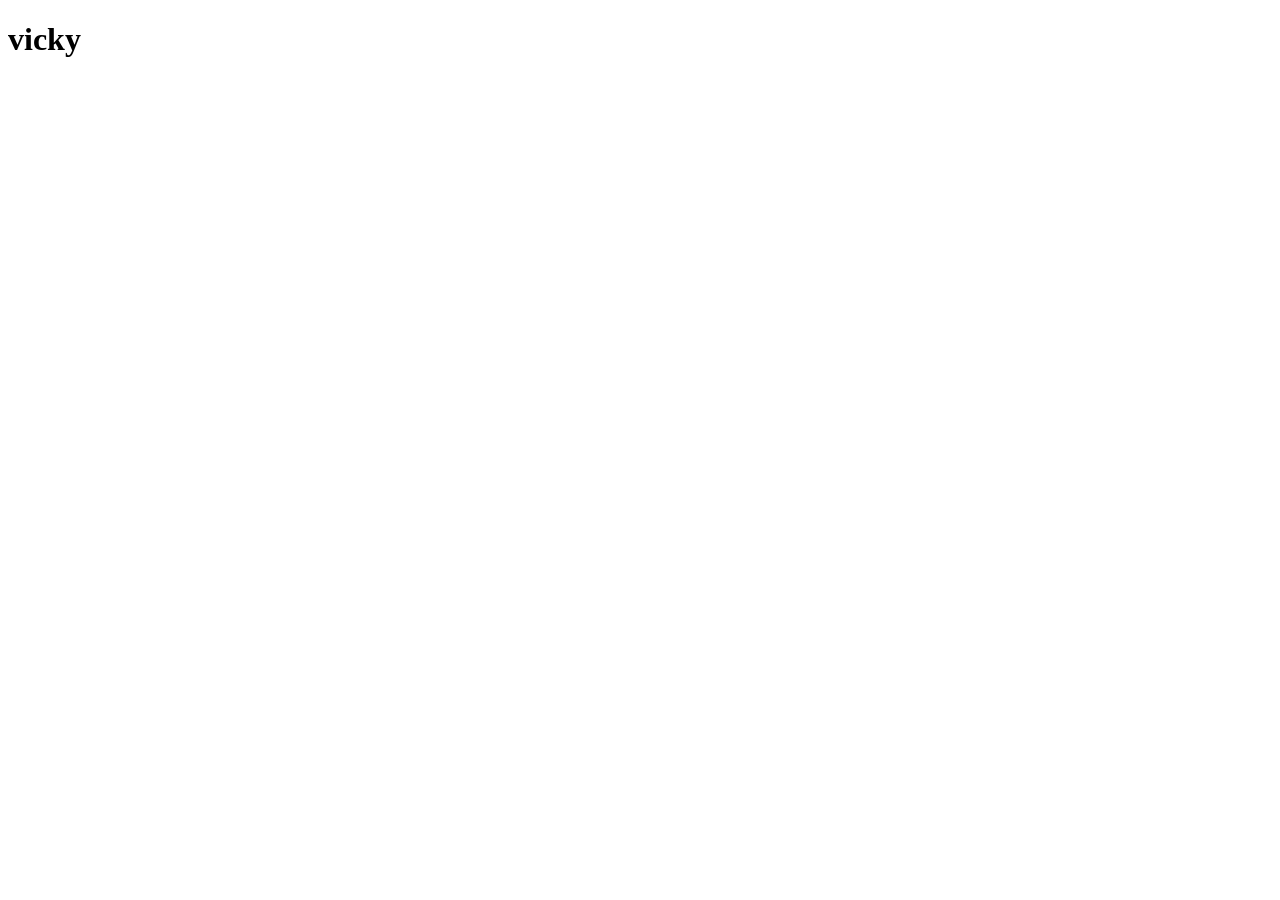
==== sample.html/index.html @ 850145e5 "Add files via upload" ====
<!DOCTYPE html>
<html lang="en">
<head>
    <meta charset="UTF-8">
    <meta name="viewport" content="width=device-width, initial-scale=1.0">
    <title>Document</title>
</head>
<body>
    <h1>vicky</h1>
</body>
</html>
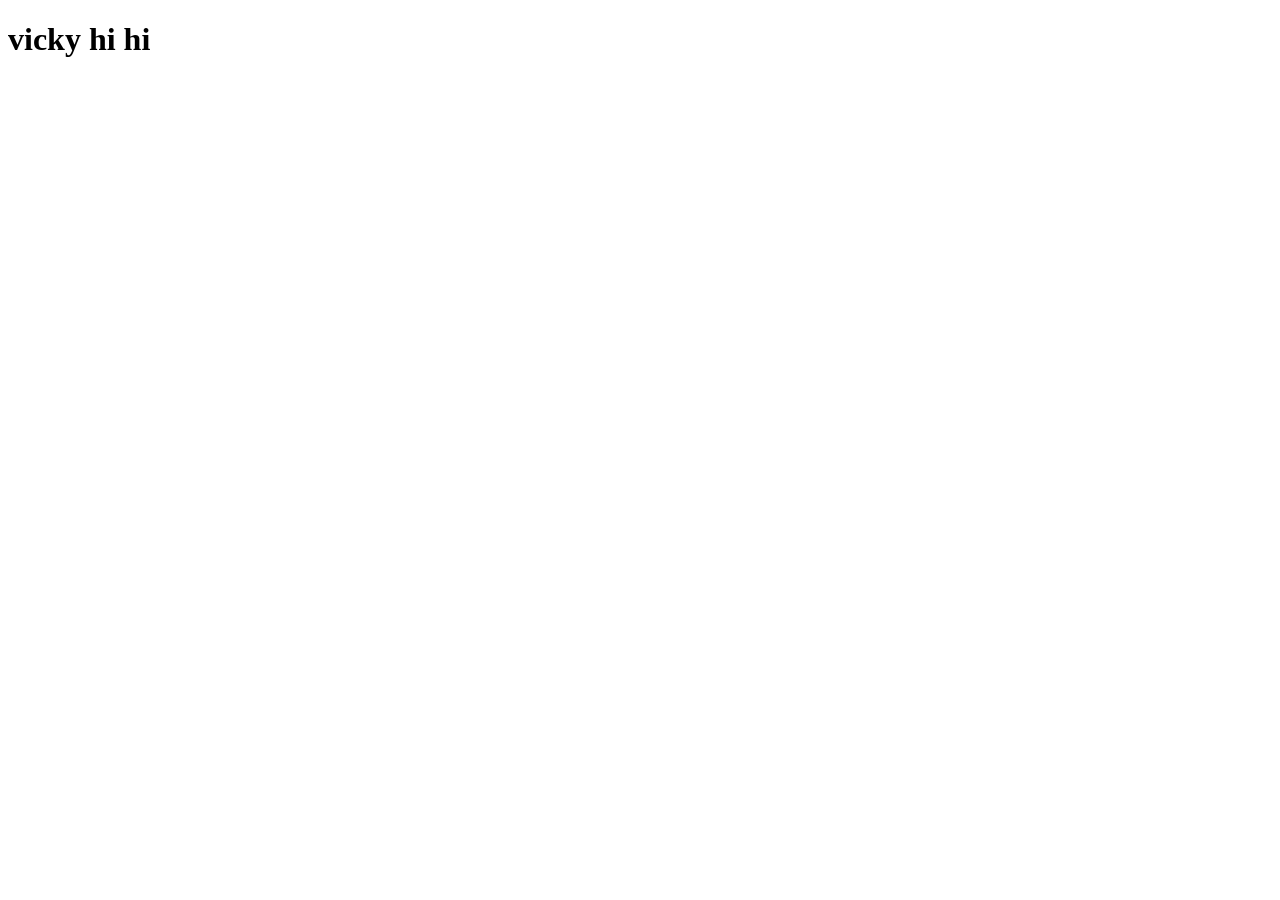
==== commit e47bed9a: "Modify h1 content in index.html Updated the content of the h1 tag to include 'hi hi'." ====
--- a/sample.html/index.html
+++ b/sample.html/index.html
@@ -6,6 +6,6 @@
     <title>Document</title>
 </head>
 <body>
-    <h1>vicky</h1>
+    <h1>vicky hi hi </h1>
 </body>
-</html>+</html>
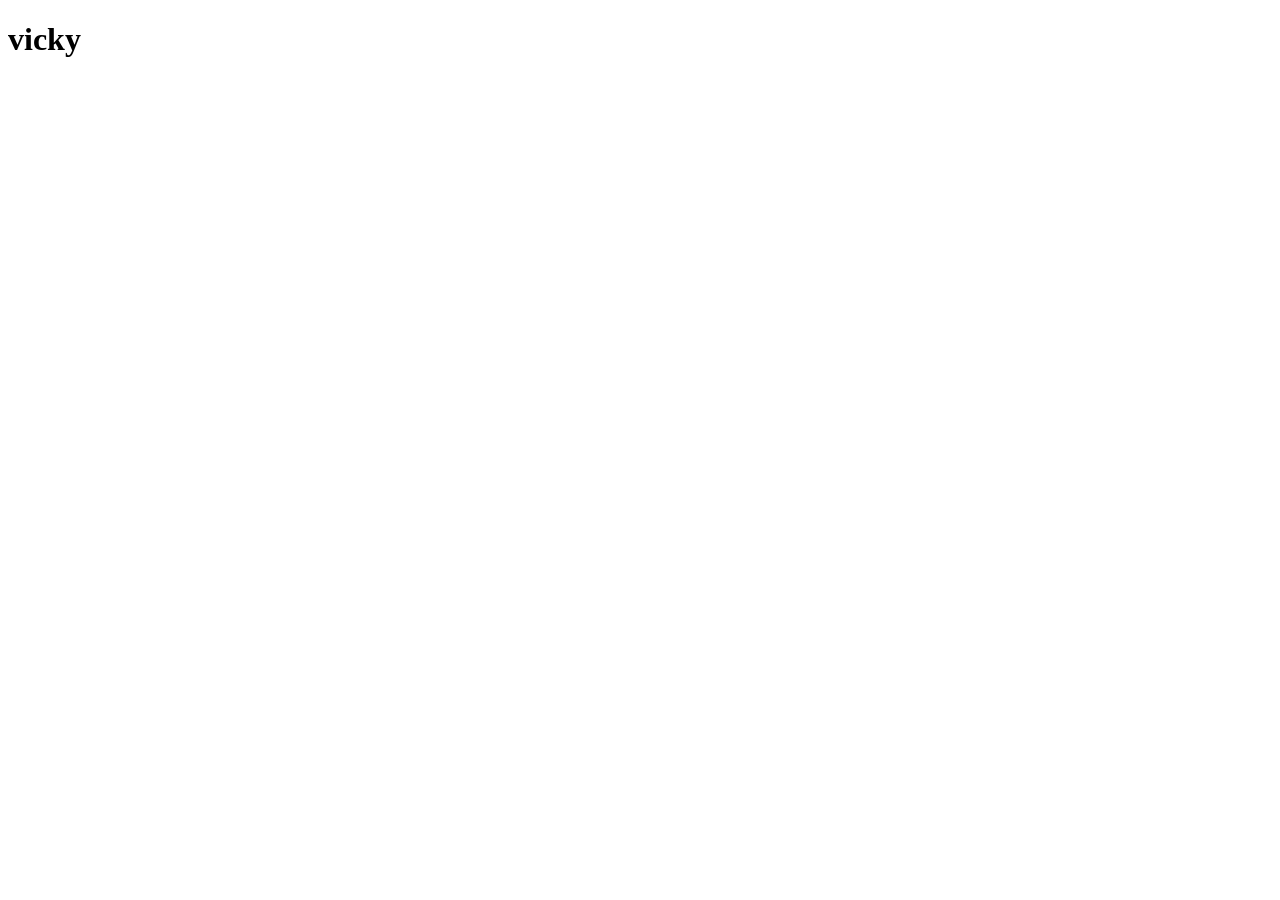
==== commit b882f48f: "Add files via upload" ====
--- a/sample.html/index.html
+++ b/sample.html/index.html
@@ -6,6 +6,6 @@
     <title>Document</title>
 </head>
 <body>
-    <h1>vicky hi hi </h1>
+    <h1>vicky</h1>
 </body>
-</html>
+</html>
